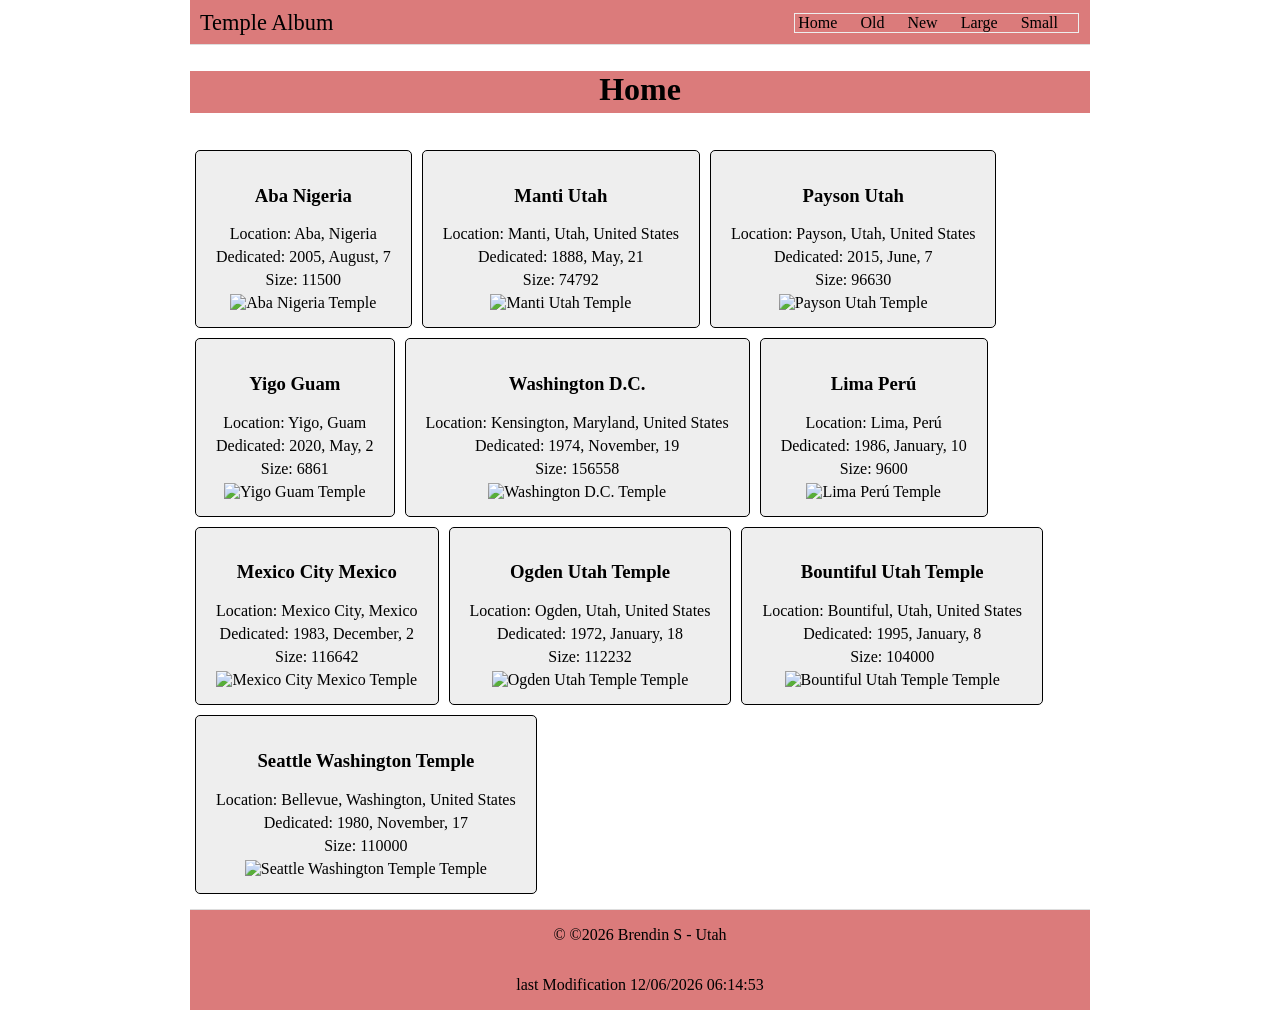
==== filtered-temples.html @ 4b251db7 "finished" ====
<!DOCTYPE html>
<html lang="en">
<head>
    <meta charset="UTF-8">
    <meta name="viewport" content="width=device-width, initial-scale=1.0">
    <meta name="description" content="">
    <meta name="author" content="Brendin Sauer">

    <!--CSS files-->
    <link rel="stylesheet" href="styles/filtered-temples.css">
    <link rel="stylesheet" href="styles/filtered-temples-large.css">

    <!--JavaScript files-->
    <script src="scripts/getdates.js" defer></script>
    <script src="scripts/filtered-temples.js" defer></script>

    <!--Google Fonts-->
    <title>W02 Assignment: Picture Album</title>
</head>
<body>
    <!--Header element-->
    <header>
        <span>Temple Album</span>
        <button id="ham-button" class="hamburger"></button>
        <nav id="nav-bar" class="navigation">
            <ul>
                <li><a id="home" href="#">Home</a></li>
                <li><a id="older" href="#">Old</a></li>
                <li><a id="newer" href="#">New</a></li>
                <li><a id="larger" href="#">Large</a></li>
                <li><a id="smaller" href="#">Small</a></li>
            </ul>
        </nav>
        
    </header>

    <!--Main Element-->
    <main>
        <h1>Home</h1>
        <section id="temple-cards"></section>
    </main>

    <!--Footer Element-->
     <footer>
        <p id="copyright">&copy; <span id="current-year"></span> Brendin S - Utah</p>
        <p id="lastModified"></p>
    </footer>
</body>
</html>
---- styles/filtered-temples.css ----
body {
    margin: 0;
    padding: 0;
    text-align: center;
    display: flex;
    align-items: center;
    justify-content: center;
    flex-direction: column;
}

/* ----------header--------------*/
header {
    width: 100dvw;
    height: 44px;
    display: grid;
    grid-template-columns: auto 44px;
    align-items: end;
    border-bottom: #ddd solid 1px;
    background-color:  #db7b7b;

}

header span{
    text-align: left;
    color: black;
    font-size: 1.4rem;
    padding: 0 0 8px 10px;
}

/* ----------navigation--------------*/
.navigation {
    display: none;
}

.navigation.show {
    display: block;
}

.navigation ul {
    text-align: left;
    list-style-type: none;
    padding: 0;
    margin: 0 11px 11px 11px;

    border: solid 1px #eee;
}

.navigation li {
    border-bottom: #ddd solid 5px;
    margin: 3px 0 0 0;
    padding: 0;
}

.navigation li a {
    text-decoration: none;
    color: black;
    
}

.navigation a:hover{
    color: white;
    background: black;
}

/* ----------hamburger--------------*/
.hamburger {
    background: none;
    width: 44px;
    height: 44px;
    border: none;
    cursor: pointer;
    font-family: Verdana, Geneva, Tahoma, sans-serif
}

.hamburger::before {
    content: "\2630";
    font-size: 2rem;
}

.hamburger.show::before {
    content: "\00D7";
    font-size: 2rem;

}
/* ----------Main--------------*/
main {
    min-width: 320px;
    display: grid;
    grid-template-columns: auto;
    margin-top: 123px;
}

h1 {
    border-bottom: 10px white solid;
    padding-bottom: 14px;
    background-color:  #db7b7b;
}

img {
    width: 100%;
    height: auto;
}

/*----------Footer----------*/
footer {
    width: 80%;
    margin: 10px 10% 10px 10%;
    text-align: center;
    border-top: #ddd solid 1px;
    background-color:  #db7b7b;
}

/*----------cards----------*/

#temple-cards section {
    background-color: #eee;
    border: black solid 1px;
    border-radius: 5px;
    margin-bottom: 5px;
    padding: 15px;
}

#temple-cards p {
    margin: 5px;
    padding: 0;
}
---- styles/filtered-temples-large.css ----
@media only screen and (min-width: 38rem) {

    body {
        display: flex;
        align-items: center;
        justify-content: center;
    }

    header , footer{
        max-width: 900px;
        width: 100dvw;
        display: flex;
        
         
    }

    footer {
        flex-direction: column;
    }

    header {
        justify-content: space-between;
    }
    header span {
        width: 140px;
    }

    .hamburger {
        display: none;
    }

    .navigation {
        display: block;
    }

    .navigation ul {
        display: flex;
        justify-content: space-around;
        list-style-type: none;
    }

    .navigation ul li {
        margin: 0px 20px 0px 3px;
        border: none;
    }

    .navigation ul li a {
        text-decoration: none;
    }

    #temple-cards {
        display: flex;
        flex-wrap: wrap;
    }

    #temple-cards section{
        margin: 5px;
    }

    main {
        max-width: 900px;
        width: 100%;
        display: flex;
        flex-wrap: wrap;
        justify-content: center;
        align-items: center;
        margin-top: 5px;
    }

    
    h1 {
        width: 100%;
        padding-bottom: 5px;
    }
}
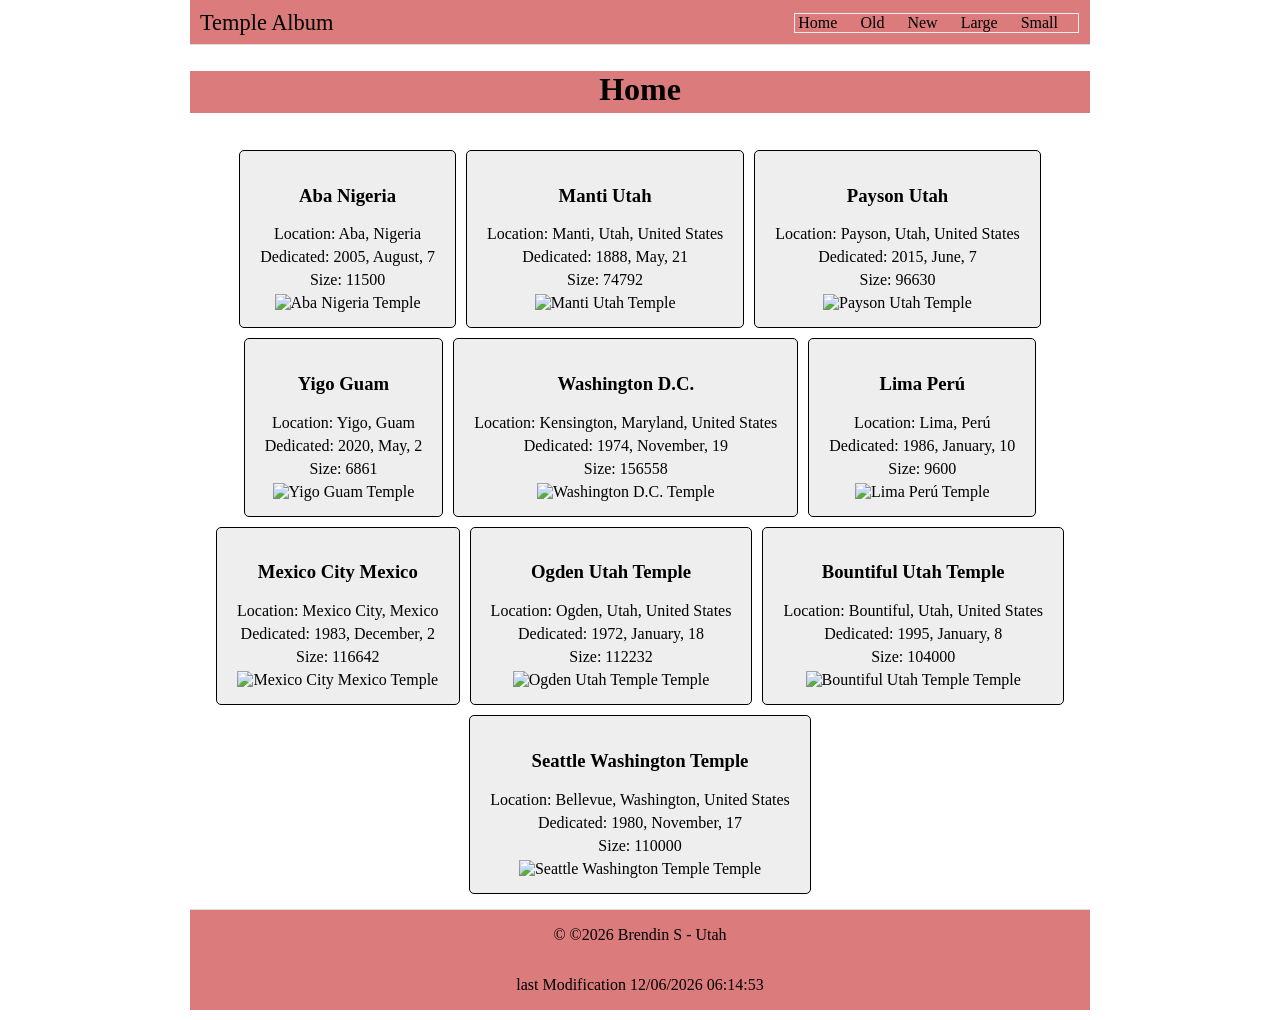
==== commit e05f374d: "last update" ====
--- a/filtered-temples.html
+++ b/filtered-temples.html
@@ -3,7 +3,7 @@
 <head>
     <meta charset="UTF-8">
     <meta name="viewport" content="width=device-width, initial-scale=1.0">
-    <meta name="description" content="">
+    <meta name="description" content="This is the enhanced version of the temples assignment. Dynamically generated the temple cards, and added options to filter items">
     <meta name="author" content="Brendin Sauer">
 
     <!--CSS files-->
--- a/styles/filtered-temples.css
+++ b/styles/filtered-temples.css
@@ -29,6 +29,9 @@
 }
 
 /* ----------navigation--------------*/
+nav {
+    display: flex;
+}
 .navigation {
     display: none;
 }
--- a/styles/filtered-temples-large.css
+++ b/styles/filtered-temples-large.css
@@ -51,6 +51,8 @@
     #temple-cards {
         display: flex;
         flex-wrap: wrap;
+        justify-content: center;
+        align-items: center;
     }
 
     #temple-cards section{
